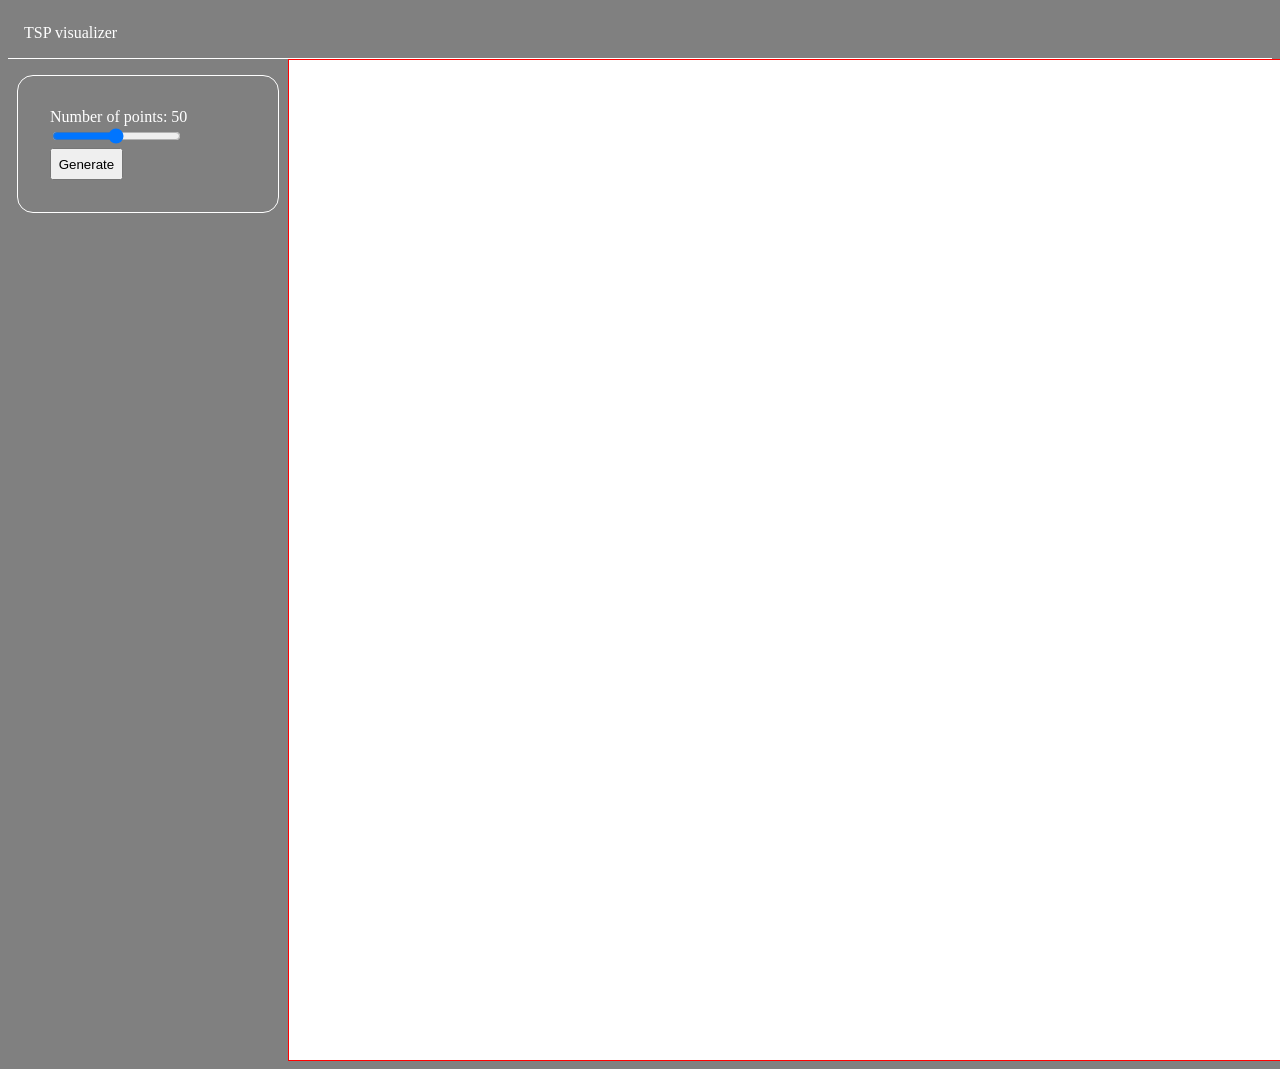
==== src/index.html @ a87d17ca "refactoring" ====
<!DOCTYPE html>
<html>
    <head>
        <title>TSP visualizer</title>
    
        <script type="module" src="js/main.js"></script>
        <link rel="stylesheet" href="css/style.css">

    </head>
    
    <body>
        <header class="banner"> TSP visualizer </header>
        <main>
            <aside id="options">
                <div class="option-box">
                    <label>Number of points: <span id="number-of-points-label">50</span> </label>
                    <input type="range" min="1" max="100" value="50" class="slider" id="number-of-points">
                    <button id="generate-points">Generate</button>
                </div>
            </aside>
            <canvas id="canvas" height="1000" width="1000"></canvas>
        </main>
    </body>

</html>
---- src/css/style.css ----
body {
    color: white;
    background-color: gray;
}

main {
    display: grid;
    grid-template-columns: 280px 1fr;

    min-height: 100vh;
}

.banner {
    background-color: gray;
    border-bottom: 1px solid white;
    padding: 1em;
}

#options {
    display: flex;
    flex-direction: column;
    align-items: center;
}

.option-box {
    width: 70%;

    margin: 1em;
    padding: 2em;
    border: 1px solid white;
    border-radius: 1em;
}

canvas {
    border: 1px solid red;
    background-color: white;
}

button {
    padding: 0.5em;
}
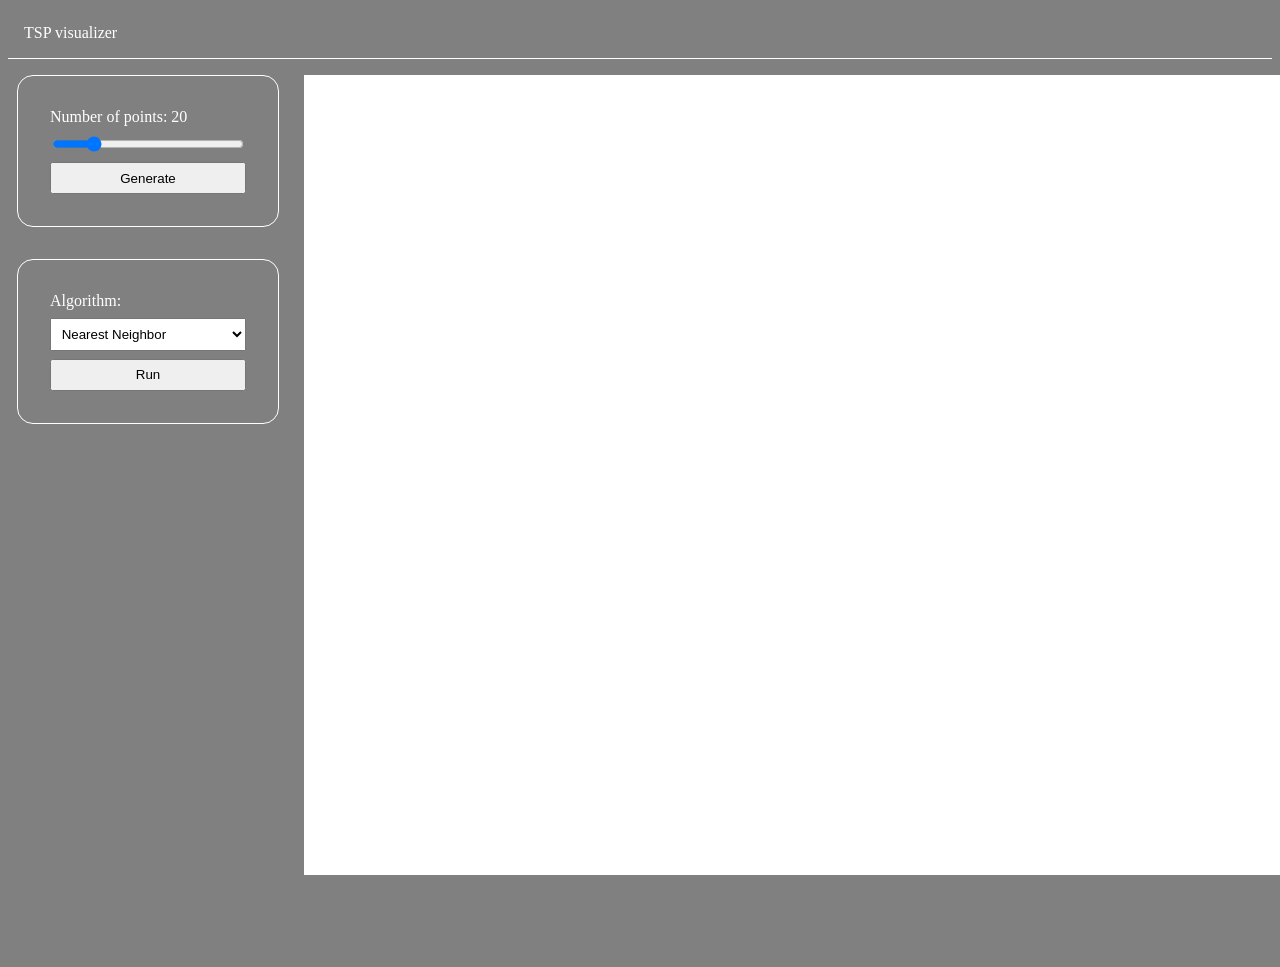
==== commit 4a11f325: "implemented nearest neighbor and visualization engine" ====
--- a/src/index.html
+++ b/src/index.html
@@ -13,12 +13,19 @@
         <main>
             <aside id="options">
                 <div class="option-box">
-                    <label>Number of points: <span id="number-of-points-label">50</span> </label>
-                    <input type="range" min="1" max="100" value="50" class="slider" id="number-of-points">
+                    <label>Number of points: <span id="number-of-points-label"></span> </label>
+                    <input type="range" min="1" max="100" value="20" class="slider" id="number-of-points">
                     <button id="generate-points">Generate</button>
                 </div>
+                <div class="option-box">
+                    <label> Algorithm: </label>
+                    <select id="chosen-algorithm">
+                        <option value="nearest_neighbor">Nearest Neighbor</option>
+                    </select>
+                    <button id="run-algorithm">Run</button>
+                </div>
             </aside>
-            <canvas id="canvas" height="1000" width="1000"></canvas>
+            <canvas id="canvas" height="800" width="1600"></canvas>
         </main>
     </body>
 
--- a/src/css/style.css
+++ b/src/css/style.css
@@ -23,6 +23,10 @@
 }
 
 .option-box {
+    display: flex;
+    flex-direction: column;
+    gap: 0.5em;
+
     width: 70%;
 
     margin: 1em;
@@ -32,10 +36,11 @@
 }
 
 canvas {
-    border: 1px solid red;
+    margin: 1em;
+
     background-color: white;
 }
 
-button {
+button, select {
     padding: 0.5em;
 }
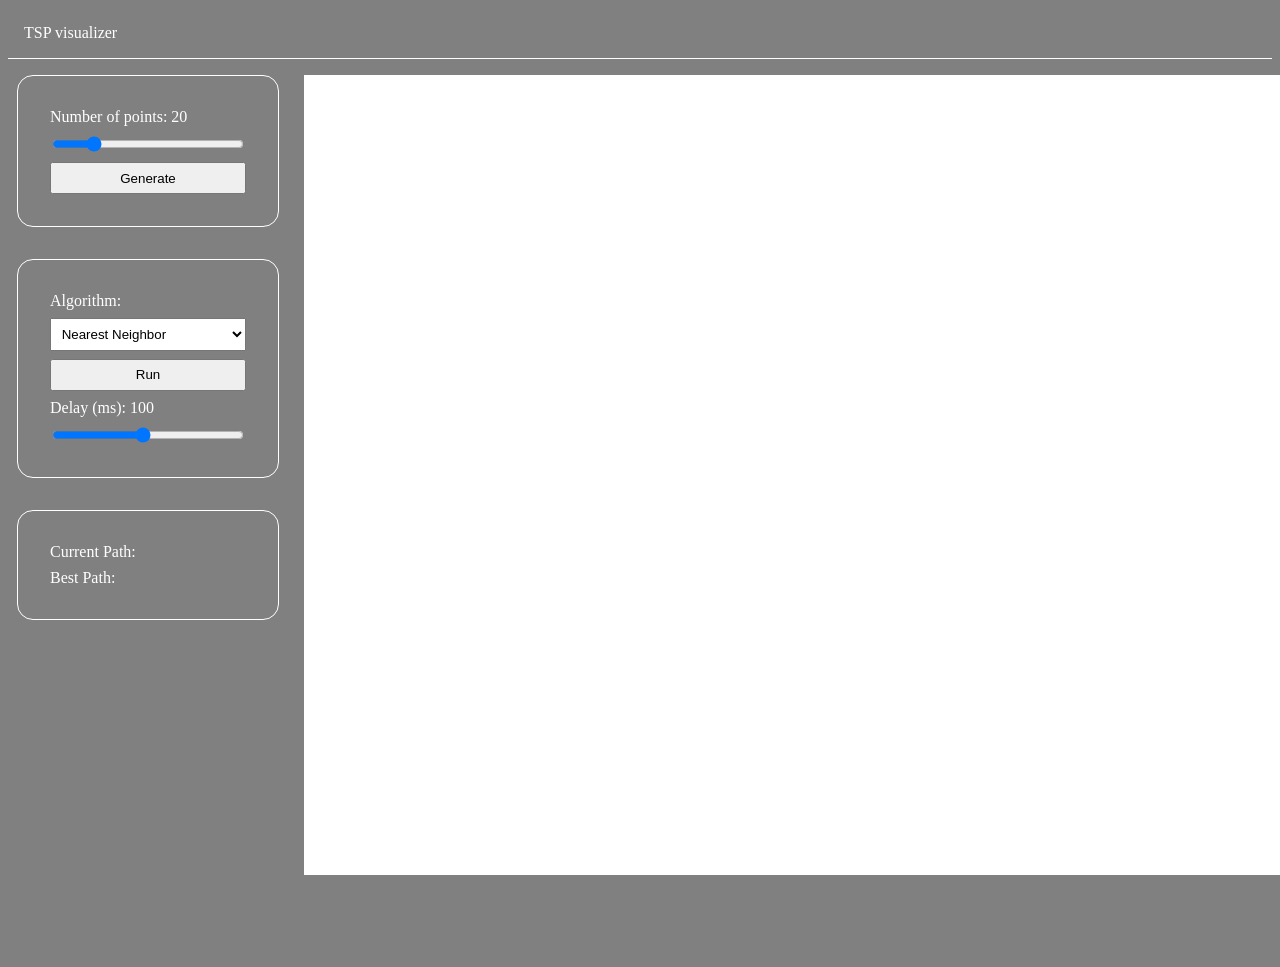
==== commit f7bbbfa6: "added farthest neighbor, stop function and distance calculation" ====
--- a/src/index.html
+++ b/src/index.html
@@ -19,11 +19,17 @@
                 </div>
                 <div class="option-box">
                     <label> Algorithm: </label>
-                    <select id="chosen-algorithm">
-                        <option value="nearest_neighbor">Nearest Neighbor</option>
-                    </select>
+                    <select id="chosen-algorithm"> </select>
                     <button id="run-algorithm">Run</button>
+                    <button id="stop-algorithm">Stop</button>
+                    <label>Delay (ms): <span id="delay-time-label"></span> </label>
+                    <input type="range" min="10" max="200" value="100" class="slider" id="delay-time">
                 </div>
+                <div class="option-box">
+                    <label> Current Path: <span id="current-path"></span></label>
+                    <label> Best Path: <span id="best-path"></span></label>
+                </div>
+
             </aside>
             <canvas id="canvas" height="800" width="1600"></canvas>
         </main>
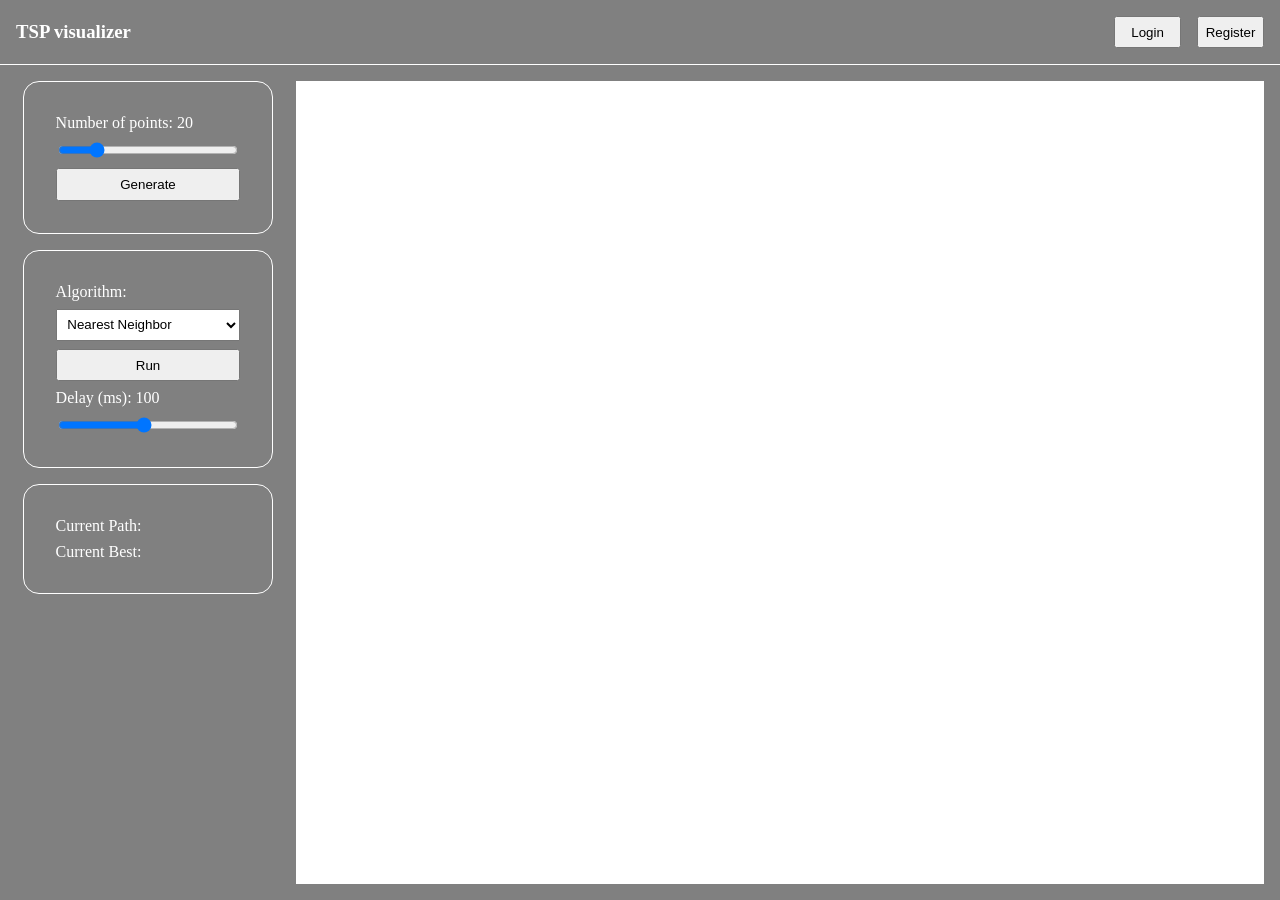
==== commit 49516cbd: "resizable canvas" ====
--- a/src/index.html
+++ b/src/index.html
@@ -9,7 +9,13 @@
     </head>
     
     <body>
-        <header class="banner"> TSP visualizer </header>
+        <header class="banner"> 
+            <h3>TSP visualizer</h3>
+            <div id="login-container">
+                <button id="login">Login</button>
+                <button id="register">Register</button>
+            </div>
+        </header>
         <main>
             <aside id="options">
                 <div class="option-box">
@@ -25,13 +31,15 @@
                     <label>Delay (ms): <span id="delay-time-label"></span> </label>
                     <input type="range" min="10" max="200" value="100" class="slider" id="delay-time">
                 </div>
-                <div class="option-box">
-                    <label> Current Path: <span id="current-path"></span></label>
-                    <label> Best Path: <span id="best-path"></span></label>
+                <div class="option-box" id="path-length-box">
+                    <label> Current Path: </label><span id="current-path"></span>
+                    <label> Current Best: </label><span id="best-path"></span>
                 </div>
 
             </aside>
-            <canvas id="canvas" height="800" width="1600"></canvas>
+            <div id="canvas-container">
+                <canvas id="canvas"></canvas>
+            </div>
         </main>
     </body>
 
--- a/src/css/style.css
+++ b/src/css/style.css
@@ -1,25 +1,43 @@
 body {
     color: white;
     background-color: gray;
+
+    display: grid;
+    grid-template-rows: auto 1fr;
+
+    width: 100vw;
+    height: 100vh;
+
+    margin: 0;
 }
 
 main {
     display: grid;
     grid-template-columns: 280px 1fr;
-
-    min-height: 100vh;
 }
 
 .banner {
+    display: flex;
+    
+    align-items: center;
+    justify-content: space-between;
+
     background-color: gray;
     border-bottom: 1px solid white;
     padding: 1em;
+}
+
+h3 {
+    margin: 0;
 }
 
 #options {
     display: flex;
     flex-direction: column;
     align-items: center;
+    margin: 1em 0 1em 1em;
+
+    gap: 1em;
 }
 
 .option-box {
@@ -29,18 +47,31 @@
 
     width: 70%;
 
-    margin: 1em;
     padding: 2em;
     border: 1px solid white;
     border-radius: 1em;
 }
 
-canvas {
-    margin: 1em;
+#canvas-container {
+    padding: 1em;
+}
 
+#canvas {
+    display: block;
     background-color: white;
 }
 
 button, select {
     padding: 0.5em;
 }
+
+#path-length-box {
+    display: grid;
+    grid-template-columns: 1.5fr 1fr;
+}
+
+#login-container {
+    display: grid;
+    grid-template-columns: 1fr 1fr;
+    gap: 1em;
+}
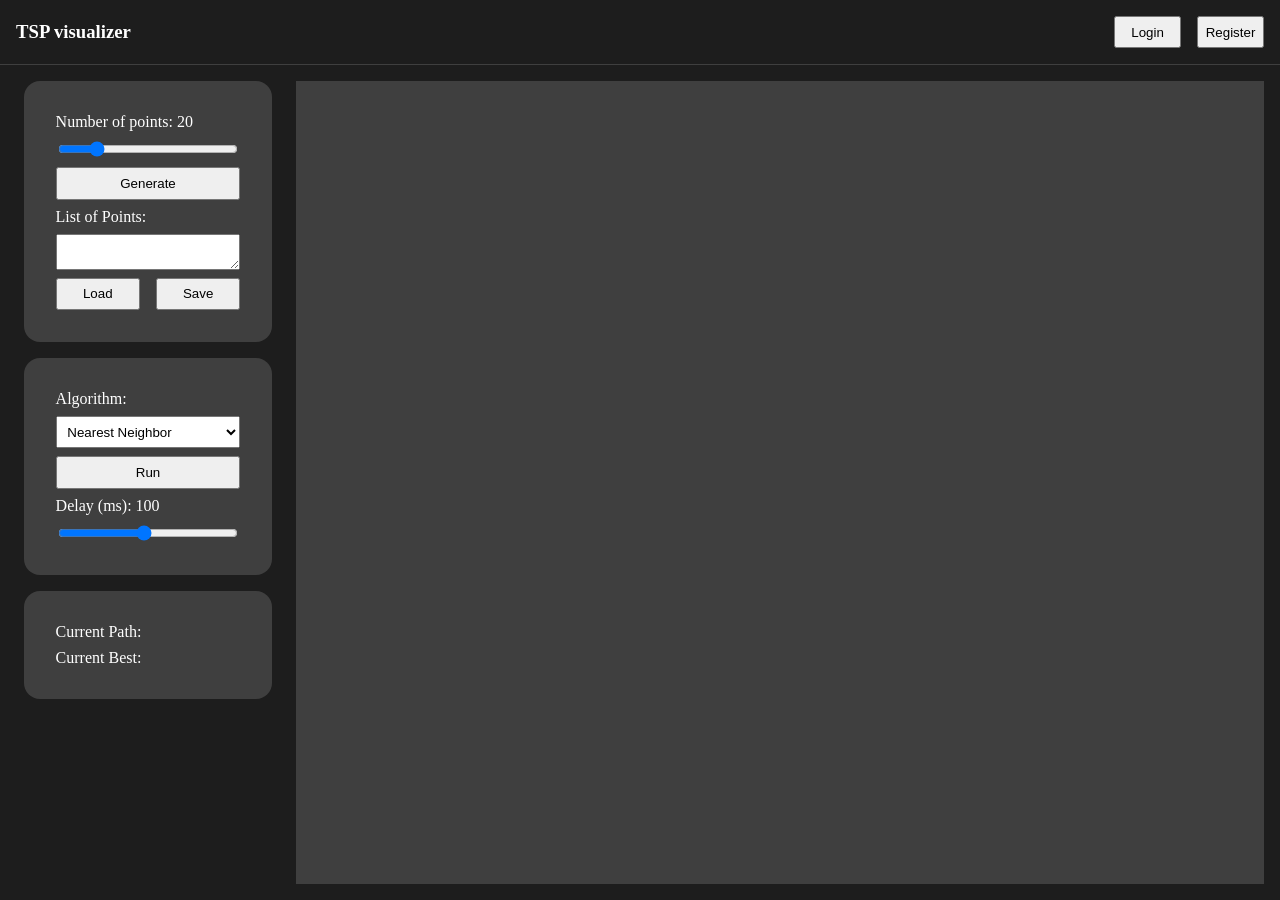
==== commit f0a65017: "load points button" ====
--- a/src/index.html
+++ b/src/index.html
@@ -11,7 +11,7 @@
     <body>
         <header class="banner"> 
             <h3>TSP visualizer</h3>
-            <div id="login-container">
+            <div class="two-button-container">
                 <button id="login">Login</button>
                 <button id="register">Register</button>
             </div>
@@ -22,6 +22,12 @@
                     <label>Number of points: <span id="number-of-points-label"></span> </label>
                     <input type="range" min="1" max="100" value="20" class="slider" id="number-of-points">
                     <button id="generate-points">Generate</button>
+                    <label>List of Points:</label>
+                    <textarea id="points-list"></textarea>
+                    <div class="two-button-container">
+                        <button id="load-points">Load</button>
+                        <button id="save-points">Save</button>
+                    </div>
                 </div>
                 <div class="option-box">
                     <label> Algorithm: </label>
--- a/src/css/style.css
+++ b/src/css/style.css
@@ -1,6 +1,14 @@
+:root {
+    --color-background: rgb(29, 29, 29);
+
+    --color-primary: rgb(63, 63, 63);
+
+    --color-text: white;
+}
+
 body {
-    color: white;
-    background-color: gray;
+    color: var(--color-text);
+    background-color: var(--color-background);
 
     display: grid;
     grid-template-rows: auto 1fr;
@@ -22,8 +30,8 @@
     align-items: center;
     justify-content: space-between;
 
-    background-color: gray;
-    border-bottom: 1px solid white;
+    /* background-color: gray; */
+    border-bottom: 1px solid var(--color-primary);
     padding: 1em;
 }
 
@@ -48,7 +56,7 @@
     width: 70%;
 
     padding: 2em;
-    border: 1px solid white;
+    background-color: var(--color-primary);
     border-radius: 1em;
 }
 
@@ -58,7 +66,7 @@
 
 #canvas {
     display: block;
-    background-color: white;
+    background-color: var(--color-primary);
 }
 
 button, select {
@@ -70,7 +78,7 @@
     grid-template-columns: 1.5fr 1fr;
 }
 
-#login-container {
+.two-button-container {
     display: grid;
     grid-template-columns: 1fr 1fr;
     gap: 1em;
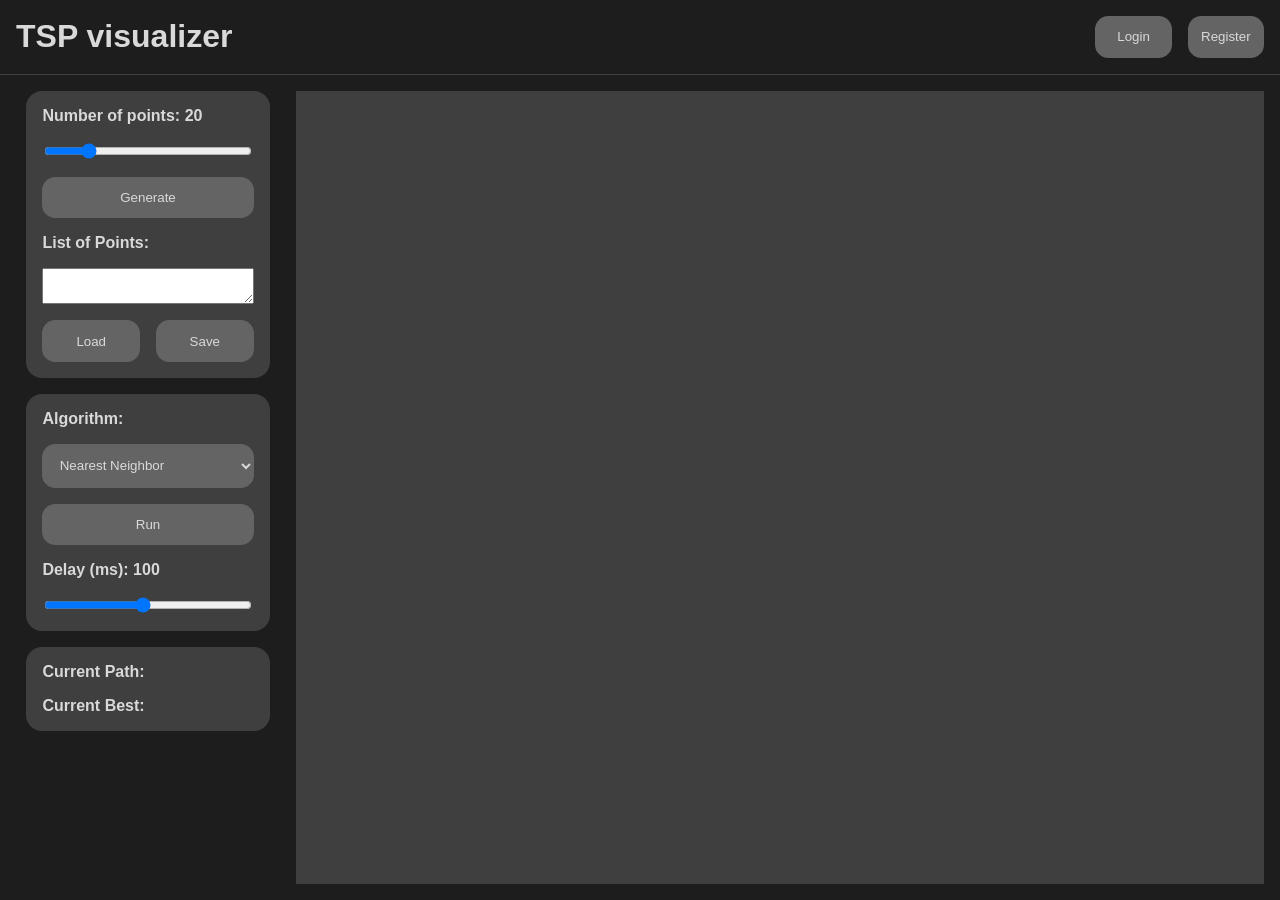
==== commit 3a725fd2: "better ui" ====
--- a/src/index.html
+++ b/src/index.html
@@ -10,7 +10,7 @@
     
     <body>
         <header class="banner"> 
-            <h3>TSP visualizer</h3>
+            <h1>TSP visualizer</h1>
             <div class="two-button-container">
                 <button id="login">Login</button>
                 <button id="register">Register</button>
--- a/src/css/style.css
+++ b/src/css/style.css
@@ -2,13 +2,17 @@
     --color-background: rgb(29, 29, 29);
 
     --color-primary: rgb(63, 63, 63);
+    --color-secondary: rgb(100, 100, 100);
+    --color-hover: rgb(197, 197, 197);
 
-    --color-text: white;
+    --color-text: rgb(217, 217, 217);
 }
 
 body {
     color: var(--color-text);
     background-color: var(--color-background);
+    font-family: Arial, Helvetica, sans-serif;
+    font-weight: bold;
 
     display: grid;
     grid-template-rows: auto 1fr;
@@ -30,12 +34,11 @@
     align-items: center;
     justify-content: space-between;
 
-    /* background-color: gray; */
     border-bottom: 1px solid var(--color-primary);
     padding: 1em;
 }
 
-h3 {
+h1 {
     margin: 0;
 }
 
@@ -51,11 +54,11 @@
 .option-box {
     display: flex;
     flex-direction: column;
-    gap: 0.5em;
+    gap: 1em;
 
-    width: 70%;
+    width: 80%;
 
-    padding: 2em;
+    padding: 1em;
     background-color: var(--color-primary);
     border-radius: 1em;
 }
@@ -70,7 +73,15 @@
 }
 
 button, select {
-    padding: 0.5em;
+    padding: 1em;
+    background-color: var(--color-secondary);
+    border: 0px solid cornflowerblue;
+    border-radius: 1em;
+    color: inherit;
+}
+
+button:hover, select:hover {
+    background-color: var(--color-hover);
 }
 
 #path-length-box {
